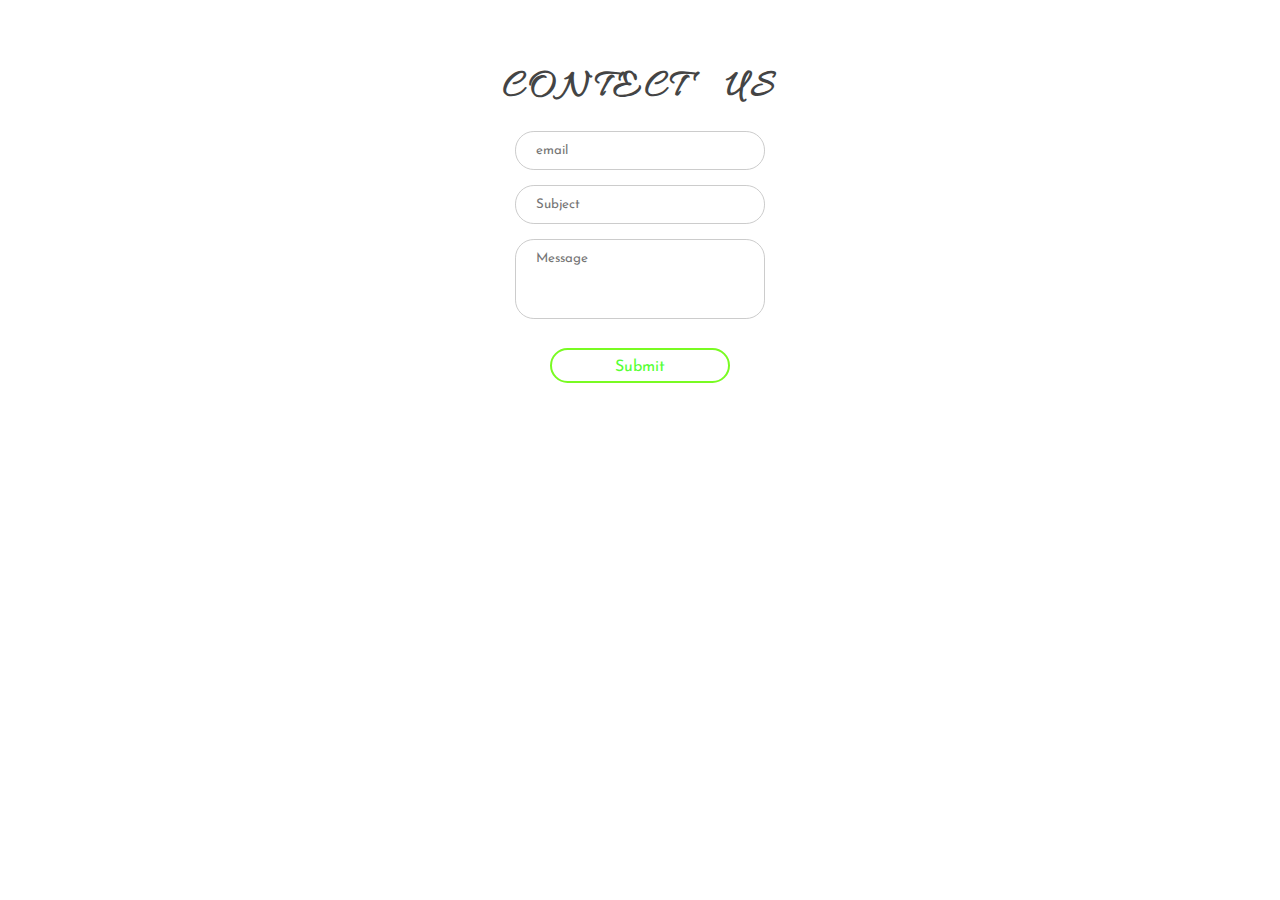
==== contactus.html @ e6141576 "second commit" ====
<!DOCTYPE html>
<html lang="en">
  <head>
    <meta charset="UTF-8" />
    <meta http-equiv="X-UA-Compatible" content="IE=edge" />
    <meta name="viewport" content="width=device-width, initial-scale=1.0" />
    <title>Document</title>
  </head>
  <style>
    @import url("https://fonts.googleapis.com/css2?family=Allura&family=Josefin+Sans&display=swap");
    * {
      margin: 0;
      padding: 0;

      box-sizing: border-box;
      list-style: none;
      text-decoration: none;
      font-family: "Josefin Sans", sans-serif;
    }
    p {
      margin-bottom: 15px;
      font-size: 14px;
      line-height: 20px;
      color: #a9a9a9;
    }
    .form_input {
      margin-bottom: 15px;
    }
    .form_input input[type="text"] {
      width: 250px;
      padding: 12px 20px;
      border: 1px solid #ccc;
      border-radius: 5mm;
    }
    .form_input textarea {
      width: 250px;
      padding: 12px 20px;
      height: 80px;
      resize: none;
      border: 1px solid #ccc;
      border-radius: 5mm;
    }
    .btn a {
      color: #57ff35;
      display: block;
      width: 180px;
      height: 35px;
      border: 2px solid #79fb22;
      line-height: 35px;
      margin: 25px auto 0;
      text-align: center;
      border-radius: 20mm;
    }
    .btn a:hover {
      color: white;
      background-color: #55fb22;
    }
    h1.title {
      margin-bottom: 20px;
      color: #444444;
      font-family: "Allura", cursive;
      text-transform: uppercase;
      font-size: 38px;
      word-spacing: 25px;
      letter-spacing: 5px;
    }
    .contectus {
      padding: 5% 10%;
      text-align: center;
    }
  </style>

  <body>
    <div class="contectus" id="contectus">
      <h1 class="title">Contect Us</h1>
      <div class="form_wrapper">
        <div class="form_input">
          <input type="text" placeholder="email" />
        </div>
        <div class="form_input">
          <input type="text" placeholder="Subject" />
        </div>
        <div class="form_input">
          <textarea placeholder="Message"></textarea>
        </div>
        <div class="btn">
          <a href="#">Submit</a>
        </div>
      </div>
    </div>
  </body>
</html>
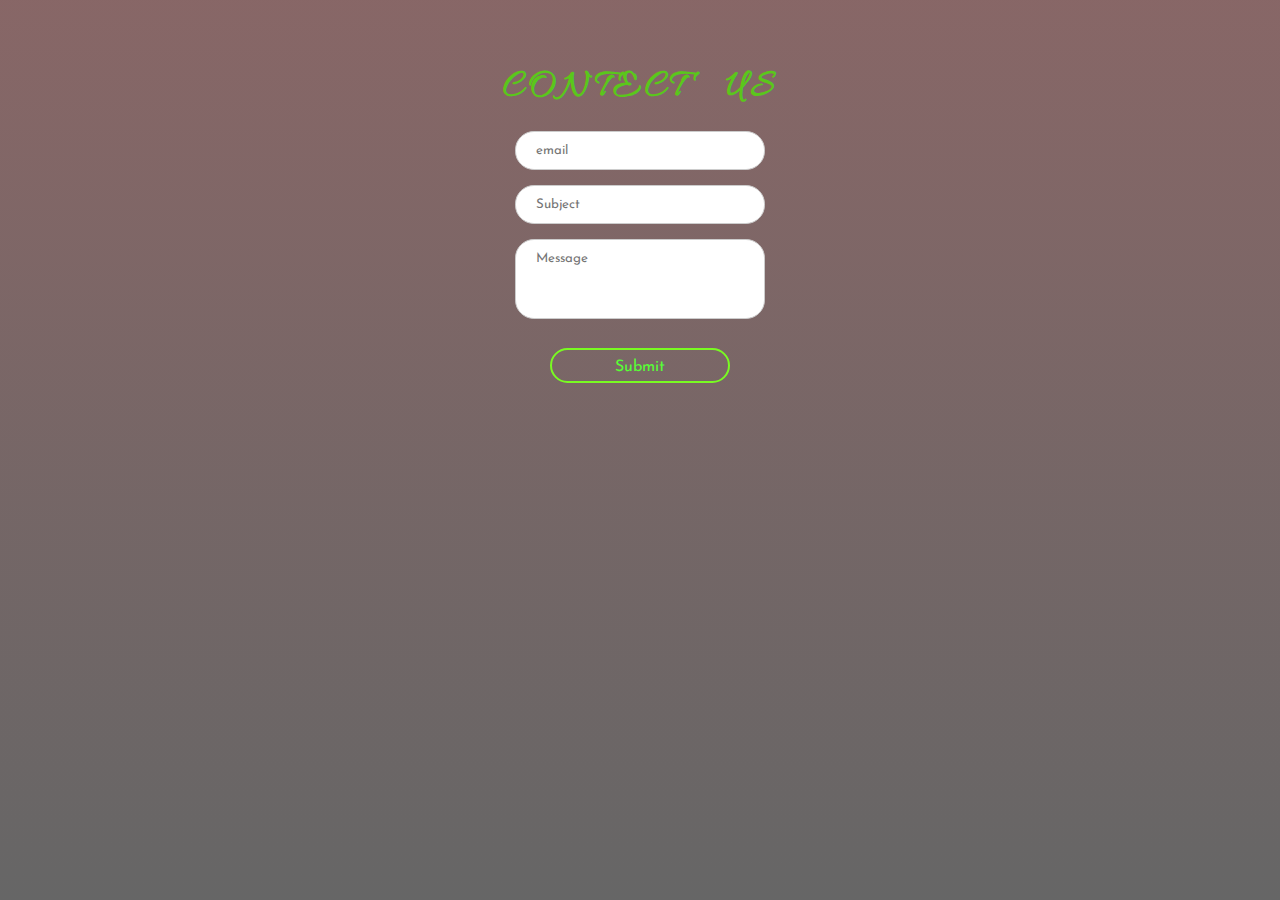
==== commit d839226a: "third commit in contactus section" ====
--- a/contactus.html
+++ b/contactus.html
@@ -16,6 +16,18 @@
       list-style: none;
       text-decoration: none;
       font-family: "Josefin Sans", sans-serif;
+    }
+    .contectus {
+      background-image: linear-gradient(
+          rgba(85, 38, 38, 0.7),
+          rgba(0, 0, 0, 0.6)
+        ),
+        url(/images/webpic.png);
+
+      height: 100vh;
+      background-size: cover;
+      background-position: center;
+      background-attachment: fixed;
     }
     p {
       margin-bottom: 15px;
@@ -57,7 +69,7 @@
     }
     h1.title {
       margin-bottom: 20px;
-      color: #444444;
+      color: #5ac71b;
       font-family: "Allura", cursive;
       text-transform: uppercase;
       font-size: 38px;
@@ -71,7 +83,7 @@
   </style>
 
   <body>
-    <div class="contectus" id="contectus">
+    <div class="contectus">
       <h1 class="title">Contect Us</h1>
       <div class="form_wrapper">
         <div class="form_input">
